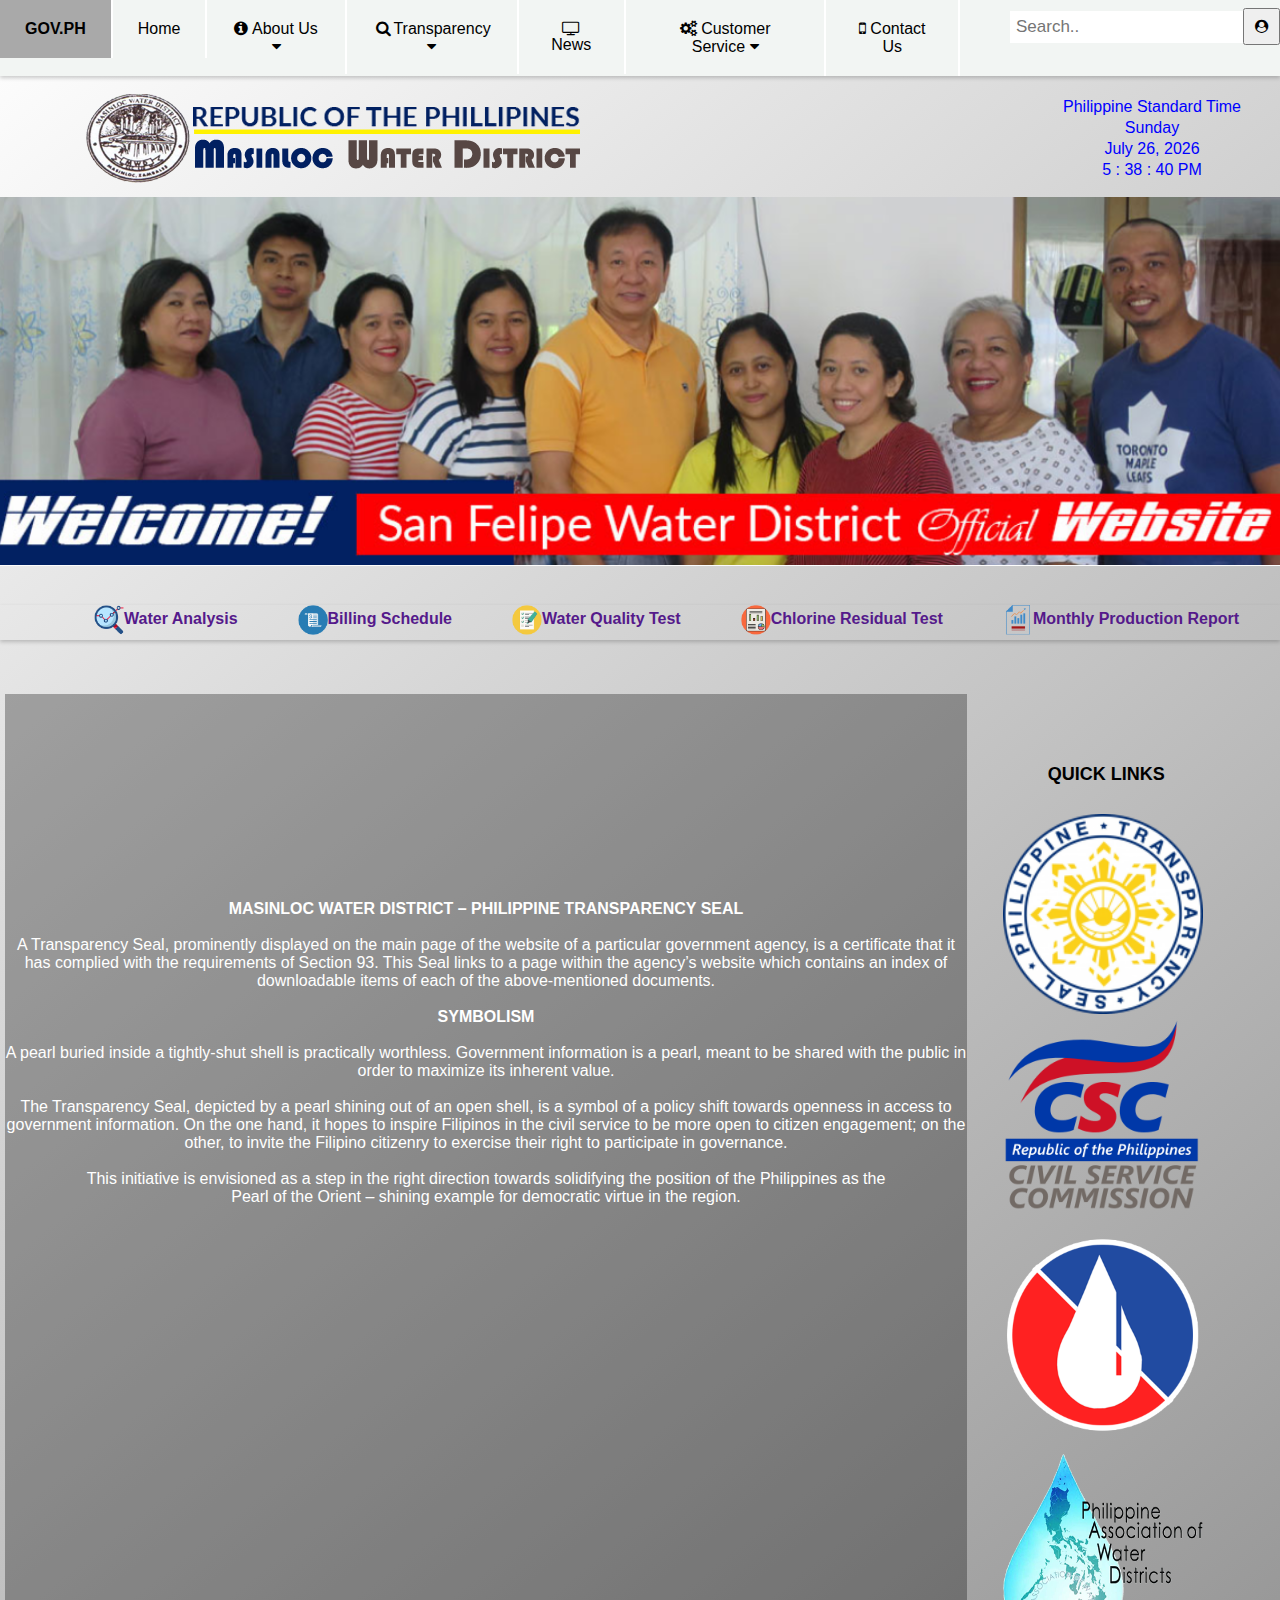
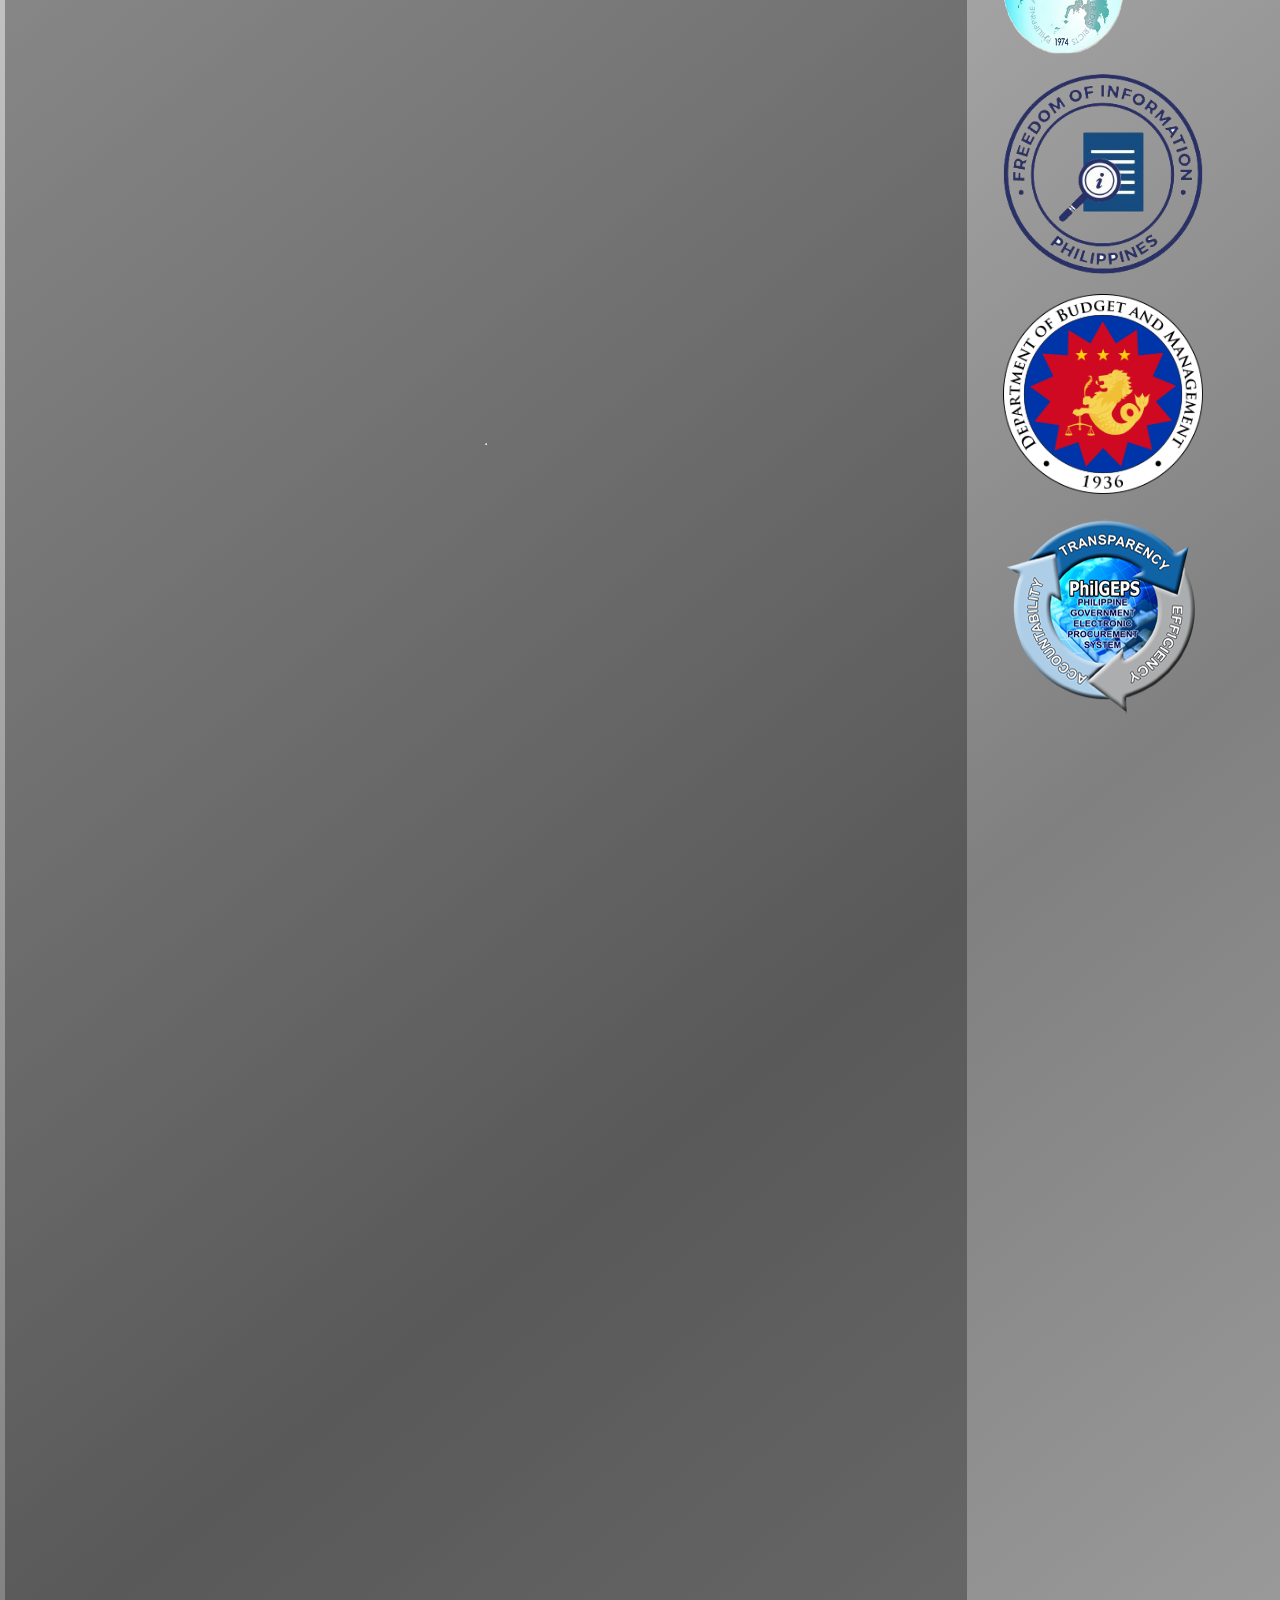
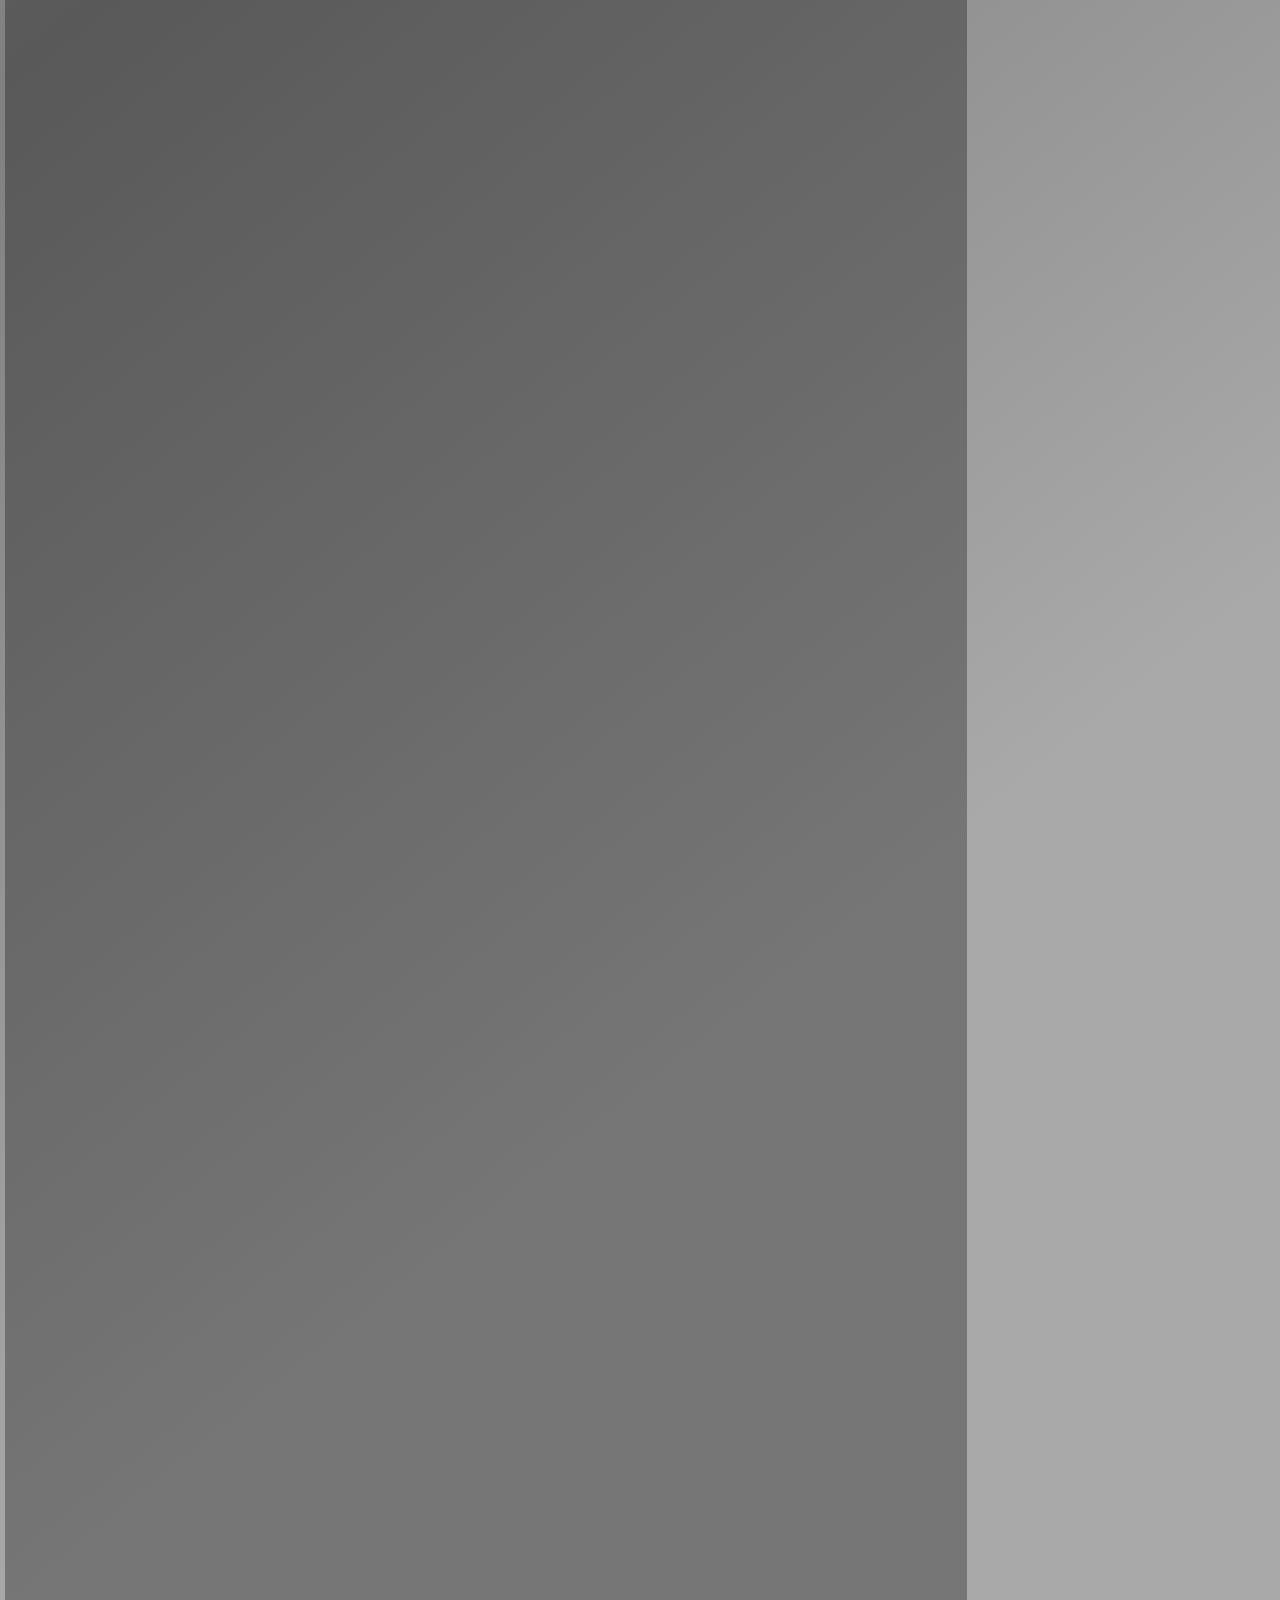
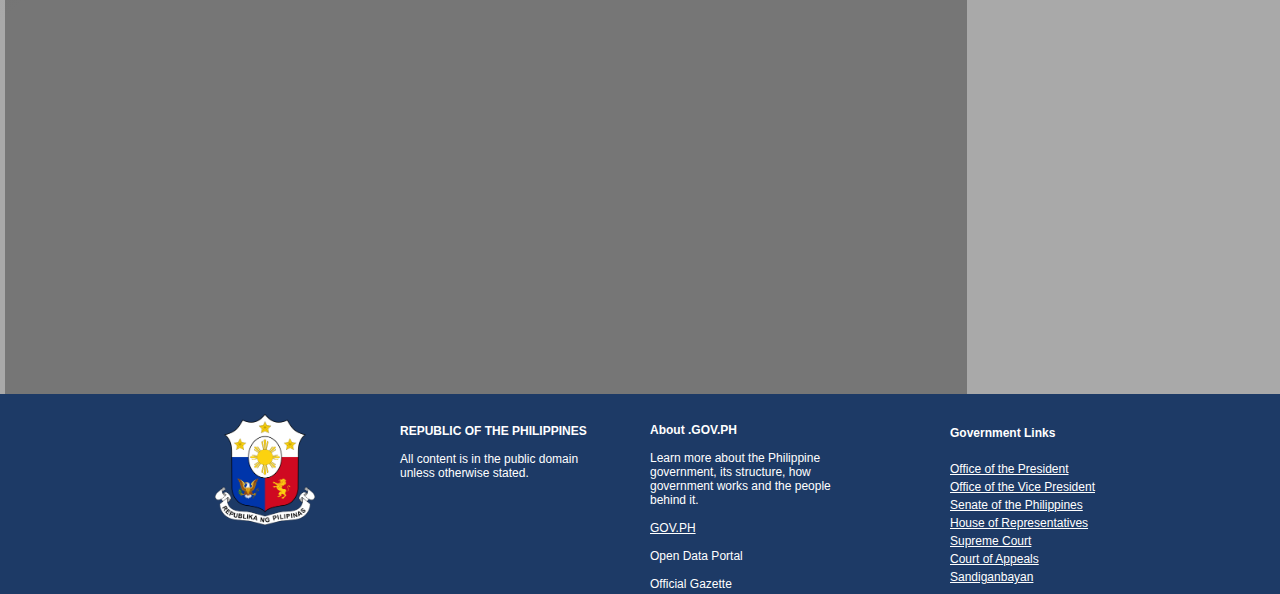
==== index.html @ abfbe665 "First Commit" ====
<html>
<head>
	<title>San Felipe Water District</title> 
  <meta name="viewport" content="width=device-width, initial-scale=1">
	<link rel="stylesheet" type="text/css" href="style.css">
  <link rel="stylesheet" href="https://cdnjs.cloudflare.com/ajax/libs/font-awesome/4.7.0/css/font-awesome.min.css">
</head>
<body> 
	
		<div class = "menu" id = "mymenu">
     		<ul>
				<li><a href="gov.com.ph"><b>GOV.PH</b></a></li>
        <li><a href="home.html">Home</a></li>
        <li class = "aumenu"><a  href="#Transparency" ><i class="fa fa-info-circle"></i> About Us <i class="fa fa-caret-down"></i></a>
                <ul class="dropdown">
                  <li><a href="#AboutUs">Mission and Vision</a></li>
                  <li><a href="#AboutUs">Organizational Structure</a></li>
                  <li><a href="#AboutUs">Board of Directors</a></li>
                </ul>
                </li>
				<li class="trans"><a href="#Transparency"><i class="fa fa-fw fa-search"></i>Transparency <i class="fa fa-caret-down"></i></a>
                <ul class="dropdown2">
                  <li><a href="#AboutUs">Citizen's Charter</a></li>
                  <li><a href="#AboutUs">Rules and Regultions</a></li>
                </ul>
        </li>
				<li><a href="#News"><i class="fa fa-tv"></i> News</a></li>
        <li class="cs"><a href="#CustomerService"><i class="fa fa-cogs"></i> Customer Service <i class="fa fa-caret-down"></i></a>
          <ul class="dropdown3">
                  <li><a href="#AboutUs">Application</a></li>
                  <li><a href="#AboutUs">Billing and Connection</a></li>
                  <li><a href="#AboutUs">Availability of Services</a></li>
                  <li><a href="#AboutUs">Complaints/Reports</a></li>
                  <li><a href="#AboutUs">Water Rates</a></li>
                </ul>
        </li>
        <li><a href="#ContactUs"><i class="fa fa-mobile"></i> Contact Us</a></li>
				<li><div class="search-container">
    <form action="">
      <input type="text" placeholder="Search.." name="search"></li>
      <li><button class="butt" type="submit" ><i class="fa fa-user-circle"></i></button></li>
    </form>
  </div>
			</ul>
	 </div>
   <br>
   <div>
    <div class = "logo"><img src="img/logomwd.png"></div>      
  <div class="td">Philippine Standard Time<div id=da></div><div id=dt></div><div id=time></div>
   </div> </div>
   <br>          
<div class="slideshow-container">
<div class="mySlides fade">
  <img src="img/pic1.png" style="width:100%">
</div>
<div class="mySlides fade">
  <img src="img/pic2.png" style="width:100%">
</div>
<div class="mySlides fade">
  <img src="img/pic3.png" style="width:100%">
</div>
</div>
</div>
<br>
<br>
<br>
<br>
<br>
<br>
<div class= "icons">
    <ul>
    <li><a href=""><img src="img/analysis.png" width="30" height="30" class = "iconsm"><b>Water Analysis</b></a></li>
    <li><a href=""><img src="img/billing.png" width="30" height="30"class = "iconsm"><b>Billing Schedule</b></a></li>
    <li><a href=""><img src="img/analysis1.png" width="30" height="30"class = "iconsm"><b>Water Quality Test</b></a></li>
   <li><a href=""><img src="img/analysis3.png" width="30" height="30"class = "iconsm"><b>Chlorine Residual Test</b></a></li>
    <li><a href=""><img src="img/report.png" width="30" height="30"class = "iconsm"><b>Monthly Production Report</b></a></li><ul>
  </div>
<br><br><br>

 <div>
<div class="ql"><b>QUICK LINKS</b></div>
<div><img src="img/trans.png" width="200" height="200" class = "transc"></div>
 <div class ="sidelogos">
  <ul>
  <li><a href="http://www.csc.gov.ph/"><img src="img/csc.png" alt="" class="right-img1" height="200" width="200"></a></li>
  <li><a href="https://lwua.gov.ph/"><img src="img/lwua.png" alt="" class="right-img2"  height="200" width="200"></a></li>
  <li><a href="http://www.pawd.gov.ph/"><img src="img/pawd.png" alt="" class="right-img3"  height="200" width="200"></a></li>
  <li><a href="https://www.foi.gov.ph/"><img src="img/foi.png" alt="" class="right-img4"  height="200" width="200"></a></li>
  <li><a href="https://www.dbm.gov.ph/"><img src="img/dbm.png" alt="" class="right-img5"  height="200" width="200"></a></li>
  <li><a href="https://www.philgeps.gov.ph/"><img src="img/philgeps.png" alt="" class="right-img6"  height="200" width="200"></a></li>
  <ul>
</div>

  <section id="Transparency" class = "box">

    <div class="a">
  <p><br><strong>MASINLOC WATER DISTRICT </span></span>&ndash; PHILIPPINE TRANSPARENCY SEAL</strong><br><br>A Transparency Seal, prominently displayed on the main page of the website of a particular government agency, is a certificate that it has complied with the requirements of Section 93.  This Seal links to a page within the agency’s website which contains an index of downloadable items of each of the above-mentioned documents.<br><br></p>


      
  <p><strong>SYMBOLISM</strong><br><br>A pearl buried inside a tightly-shut shell is practically worthless. Government information is a pearl, meant to be shared with the public in order to maximize its inherent value.<br><br>

  The Transparency Seal, depicted by a pearl shining out of an open shell, is a symbol of a policy shift towards openness in access to government information. On the one hand, it hopes to inspire Filipinos in the civil service to be more open to citizen engagement; on the other, to invite the Filipino citizenry to exercise their right to participate in governance.<br><br>

  This initiative is envisioned as a step in the right direction towards solidifying the position of the Philippines as the <br>Pearl of the Orient – shining example for democratic virtue in the region.</p>
    </div>




  </section>
  <section id="AboutUs" class = "box"> 
<hr>
      
 	</section>
 	<section id="News"class = "box"> 
   
  </section>
   <section id="CustomerService"class = "box">
    
  </section>
  <section id="ContactUs"class = "box">
    
  </section>
   </div>  
  <div class="footer">
  <div><img src="img/rp_seal.png" class="rpseal"></div>
    <div class="rptext"><b>REPUBLIC OF THE PHILIPPINES</b><br><br>All content is in the public domain<br>unless otherwise stated.<br></div>
  <div class="aboutgov"><b>About .GOV.PH</b><br><br>Learn more about the Philippine <br>government, its structure, how <br>government works and the people <br>behind it.<br><br><a href="gov.ph">GOV.PH</a><br><br>Open Data Portal<br><br>Official Gazette
  </div>
  <div class="gl"><b>Government Links</b><br><br>
    <a href="op-proper.gov.ph">Office of the President</a><br>
    <a href="ovp.gov.ph">Office of the Vice President</a><br>
    <a href="senate.gov.ph">Senate of the Philippines</a><br>
    <a href="congress.gov.ph">House of Representatives</a><br>
    <a href="sc.judiciary.gov.ph">Supreme Court</a><br>
    <a href="ca2.judiciary.gov.ph">Court of Appeals</a><br>
    <a href="sample">Sandiganbayan</a><br>
  </div>
</div>
 




</body>
<script>
var slideIndex = 0;
showSlides();
window.onscroll = function() {myFunction()};
var header = document.getElementById("mymenu");
var sticky = header.offsetTop;
function myFunction() {
  if (window.pageYOffset > sticky) {
    header.classList.add("sticky");
  } else {
    header.classList.remove("sticky");
  }
}



function showSlides() {
  var i;
  var slides = document.getElementsByClassName("mySlides");
  var dots = document.getElementsByClassName("dot");
  for (i = 0; i < slides.length; i++) {
    slides[i].style.display = "none";  
  }
  slideIndex++;
  if (slideIndex > slides.length) {slideIndex = 1}    
  for (i = 0; i < dots.length; i++) {
    dots[i].className = dots[i].className.replace(" active", "");
  }
  slides[slideIndex-1].style.display = "block";  
  setTimeout(showSlides, 3000); // Change image every 3 seconds
}

function clock(){
  var date=new Date();
  var weekday=date.getDay();
  var year=date.getYear();
  var month=date.getMonth();
  var day=date.getDate();
  var hour=date.getHours();
  var minute=date.getMinutes();
  var second=date.getSeconds();
  var days=new Array ('Sunday','Monday','Tuesday','Wednesday','Thursday','Friday','Saturday' );var months=new Array('January','February','March','April','May','June','July','August','September','October','November','December');
  var monthname=months[month];
  var dayname=days[weekday];
  var ap;if(year<1000){year=year+1900} if(hour>=12){hour=hour-12;ap='PM'}else{ap='AM'} if(minute<10){minute='0'+minute} if(second<10){second='0'+second};

document.getElementById('da').innerHTML=dayname;
document.getElementById('time').innerHTML=hour+' : '+ minute +' : '+second+' ' +ap; 
document.getElementById('dt').innerHTML=monthname+' '+day+', '+year;
setTimeout('clock()',1000 )}
window.onload=function(){clock()}

</script>
</html>
---- style.css ----
*{
	margin: 0; 
	padding: 0; 
	font-family: sans-serif;
	scroll-behavior: smooth;
  box-sizing: border-box; /* slider */

}
body{ 
   background-size: 80%;
   background: linear-gradient(141deg, white 0%, grey 51%, darkgrey 75%);
   
}

.menu .search-container button {
  float: right;
  padding: 10px 10px;
  margin-top: 8px;
  margin-right: 16px;
  background: #ddd;
  font-size: 17px;
  border: none;
  cursor: pointer;

}
.menu .search-container {
  float: right;
  padding-left: 50px;

}

.menu input[type=text] {
  padding: 6px;
  margin-top: 11px;
  font-size: 17px;
  border:none;
}
.logo img{
  margin-left: 5%
}

.Header{ 

	padding: 5px;
  margin-bottom: 0%;
  text-align: center;


}
.Header li{
  list-style: none;


}
.menu {
  background-color: #f2f5f3;
  background-position: center;
  text-align: center;
  width: 100%;
  z-index: 1;
  box-shadow: 0 2px 4px 0 rgba(0,0,0,.2);

}
.menu ul{
  display: inline-flex;
  list-style: none;

}
.menu a {
  display: block;
  color: black;
  text-align: center;
  padding: 20px 25px;
  text-decoration: none;
  border-right:solid 2px white;
  border-left: :solid 2px white;
}
.menu a:hover {
  background-color: darkgrey;
  color: black;
}


.menu ul li ul {
  visibility: hidden;
  background-color: #f2f5f3;
  position: fixed;
  margin-top: 0rem;
  left: 0;
  z-index: 1; 
  box-shadow: 0 2px 4px 0 rgba(0,0,0,.2);
}

.menu li.aumenu:hover > ul,
ul li ul:hover {
  visibility: visible;
  opacity: 1;
  display: inline-block;
  left: 142px;
}
.menu li.trans:hover > ul,
ul li ul:hover {
  visibility: visible;
  opacity: 1;
  display: inline-block;
  left: 320;
}
.menu li.cs:hover > ul,
ul li ul:hover {
  visibility: visible;
  opacity: 1;
  display: inline-block;
  left: 665px;
}


.mySlides {display: none;}
img {vertical-align: middle;}

/* Slideshow container */
.slideshow-container {
  max-width: cover;
  height: 300px;
  position: relative;
  margin: auto;
}
.icons{
  vertical-align: middle;
  box-shadow: 0 2px 4px 0 rgba(0,0,0,.2);
  padding-bottom: 5px;
}
.icons ul{ 
  list-style: none;
  position: relative;
  left: 5%; 
  display: inline-flex;


}
.icons a:link{
  text-decoration: none;
  padding: 5px 30px;
  

}


.active {
  background-color: #717171;
}

/* Fading animation */
.fade {
  -webkit-animation-name: fade;
  -webkit-animation-duration: 1.5s;
  animation-name: fade;
  animation-duration: 1.5s;
}

@-webkit-keyframes fade {
  from {opacity: .4} 
  to {opacity: 1}
}

@keyframes fade {
  from {opacity: .4} 
  to {opacity: 1}
}

/* On smaller screens, decrease text size */
@media only screen and (max-width: 300px) {
  .text {font-size: 11px}
}




.sticky{
  position: fixed;
  top: 0;
  width: 100%
  background-color:black;
}
.footer{
  position: relative;
  padding-top: 20px;
   left: 0;
   bottom: 0;
   height: 200px;
   width: 100%;
   background-color: #1d3a66;
   color: white;
   text-align: center;
}
.rpseal{
  width: 100px;
  margin-left: -750px;
  margin-bottom: -120px;
}
.rptext{
  text-align: left;
  margin-left: 400px;
  margin-top: 10px;
  font-size: 12;

}
.aboutgov{
  text-align: left;
  margin-left: 650px;
  font-size: 12;
  margin-top: -57px;
}
.gl{
  text-align: left;
  margin-left: 950px;
  font-size: 12;
  margin-top: -167px;
  color: white;
  line-height: 1.5;

}
.footer a:link{
color: white;
}
section {
  display: flex;
  flex-direction: column;
  align-items: center;
  justify-content: center;
  text-align: center;
  width: 100%;
  height: 100vh;
  scroll-behavior: initial;

}

section#AboutUs {
   
    
}
section#Transparency {
    

}
section#News {
    
    
}
section#CustomerService {
	
   
}
section#ContactUs{
  
    
}
.box{
  width: 962px;
  height:100%;
  background: rgba(0, 0, 0, 0.3);
  text-align: center;
  margin-left: 5px;
  color: white;
  font-family: 'Century Gothic',sans-serif;
 
}

.ql{
  font-size: 18;
  position: absolute;
  right: 9%;
  margin-top: 70px;
}


.transc{
  position: absolute;
  right: 6%;
  margin-top: 120px;
}
.sidelogos{
  position: absolute;
  display: inline-flex;
  right: 6%;
  margin-top: 320px;
}
.sidelogos li{
  list-style: none;
  padding-bottom: 20px;
}

.a{
 margin-top: -200px;
}

.butt{
    padding: 10px 10px;
    margin-top: 8px;

}

#da,#dt,#time{
  text-align:center;
  font-size: 16px;
  font-style: bold;
  margin-top: 3px;
  }
 .td{
  margin-top: -85px;
  margin-left: 80%;
  color: blue;
  text-align: center;
 }
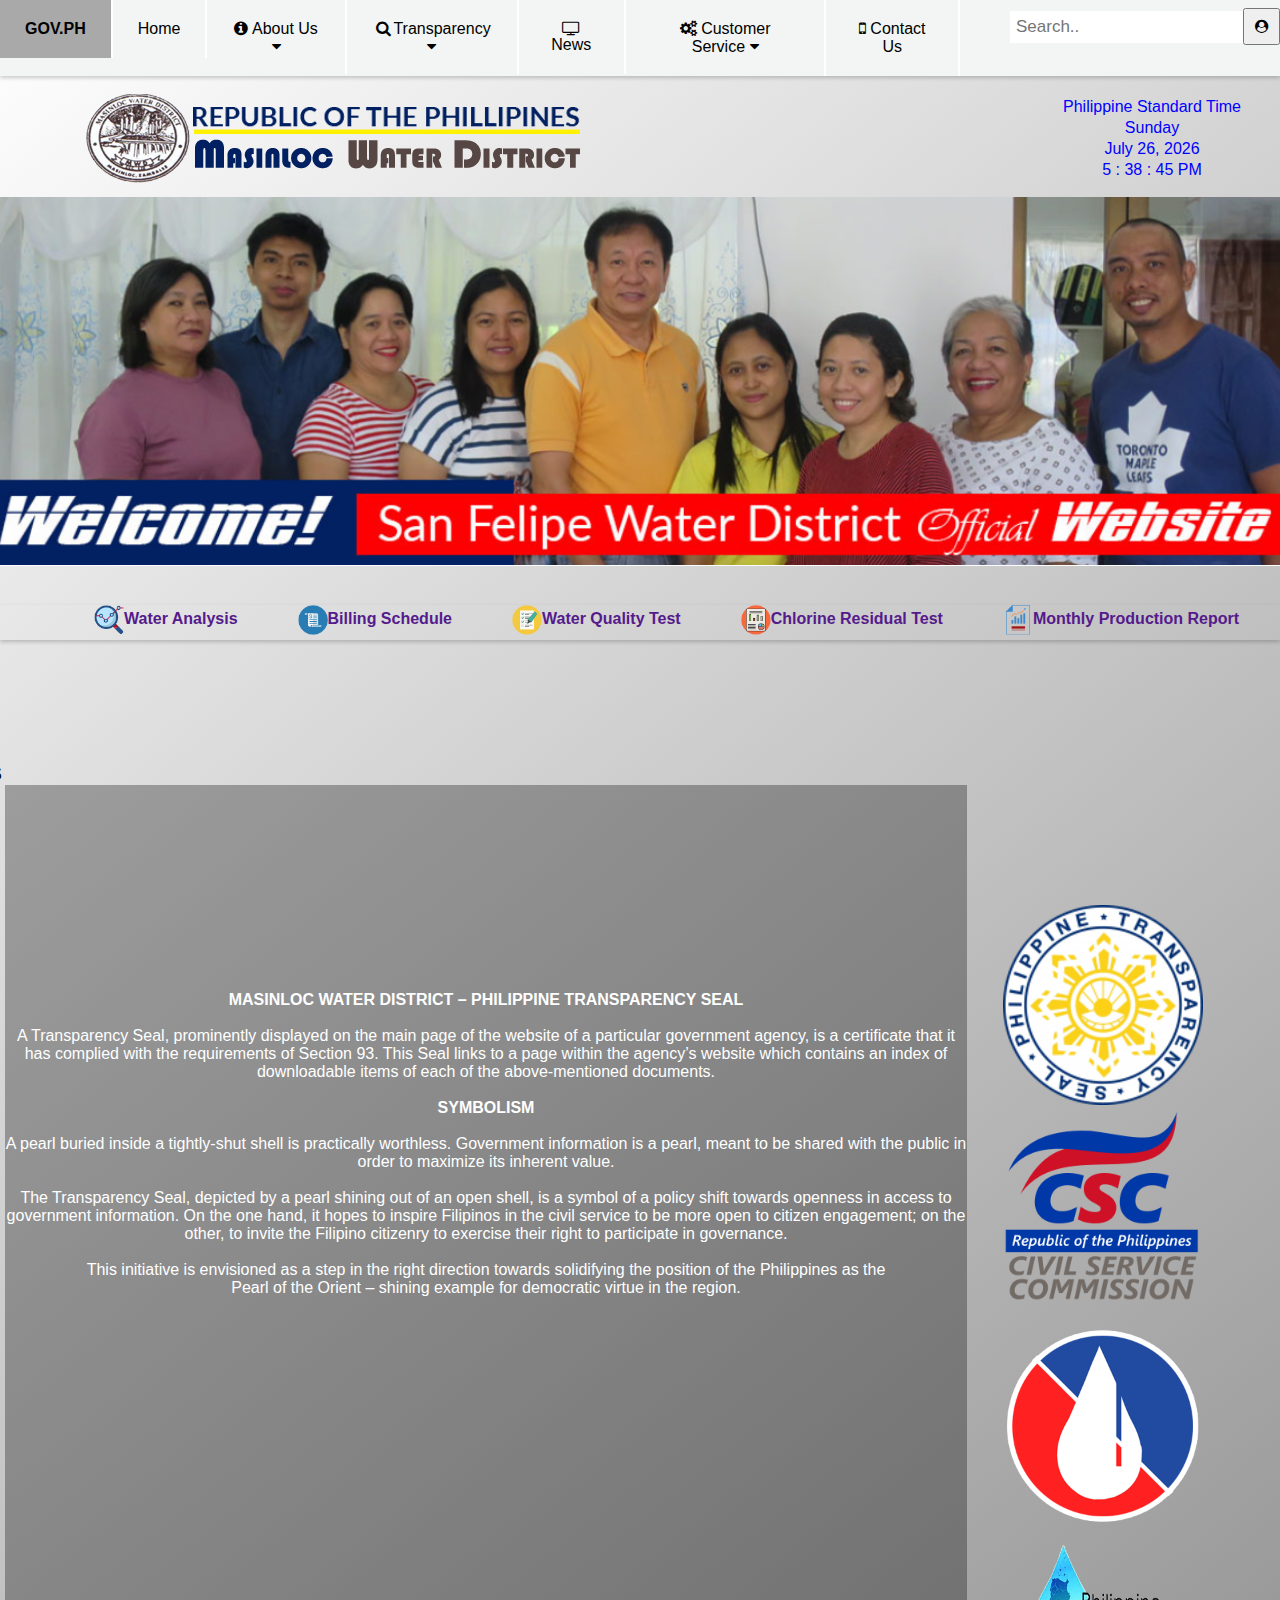
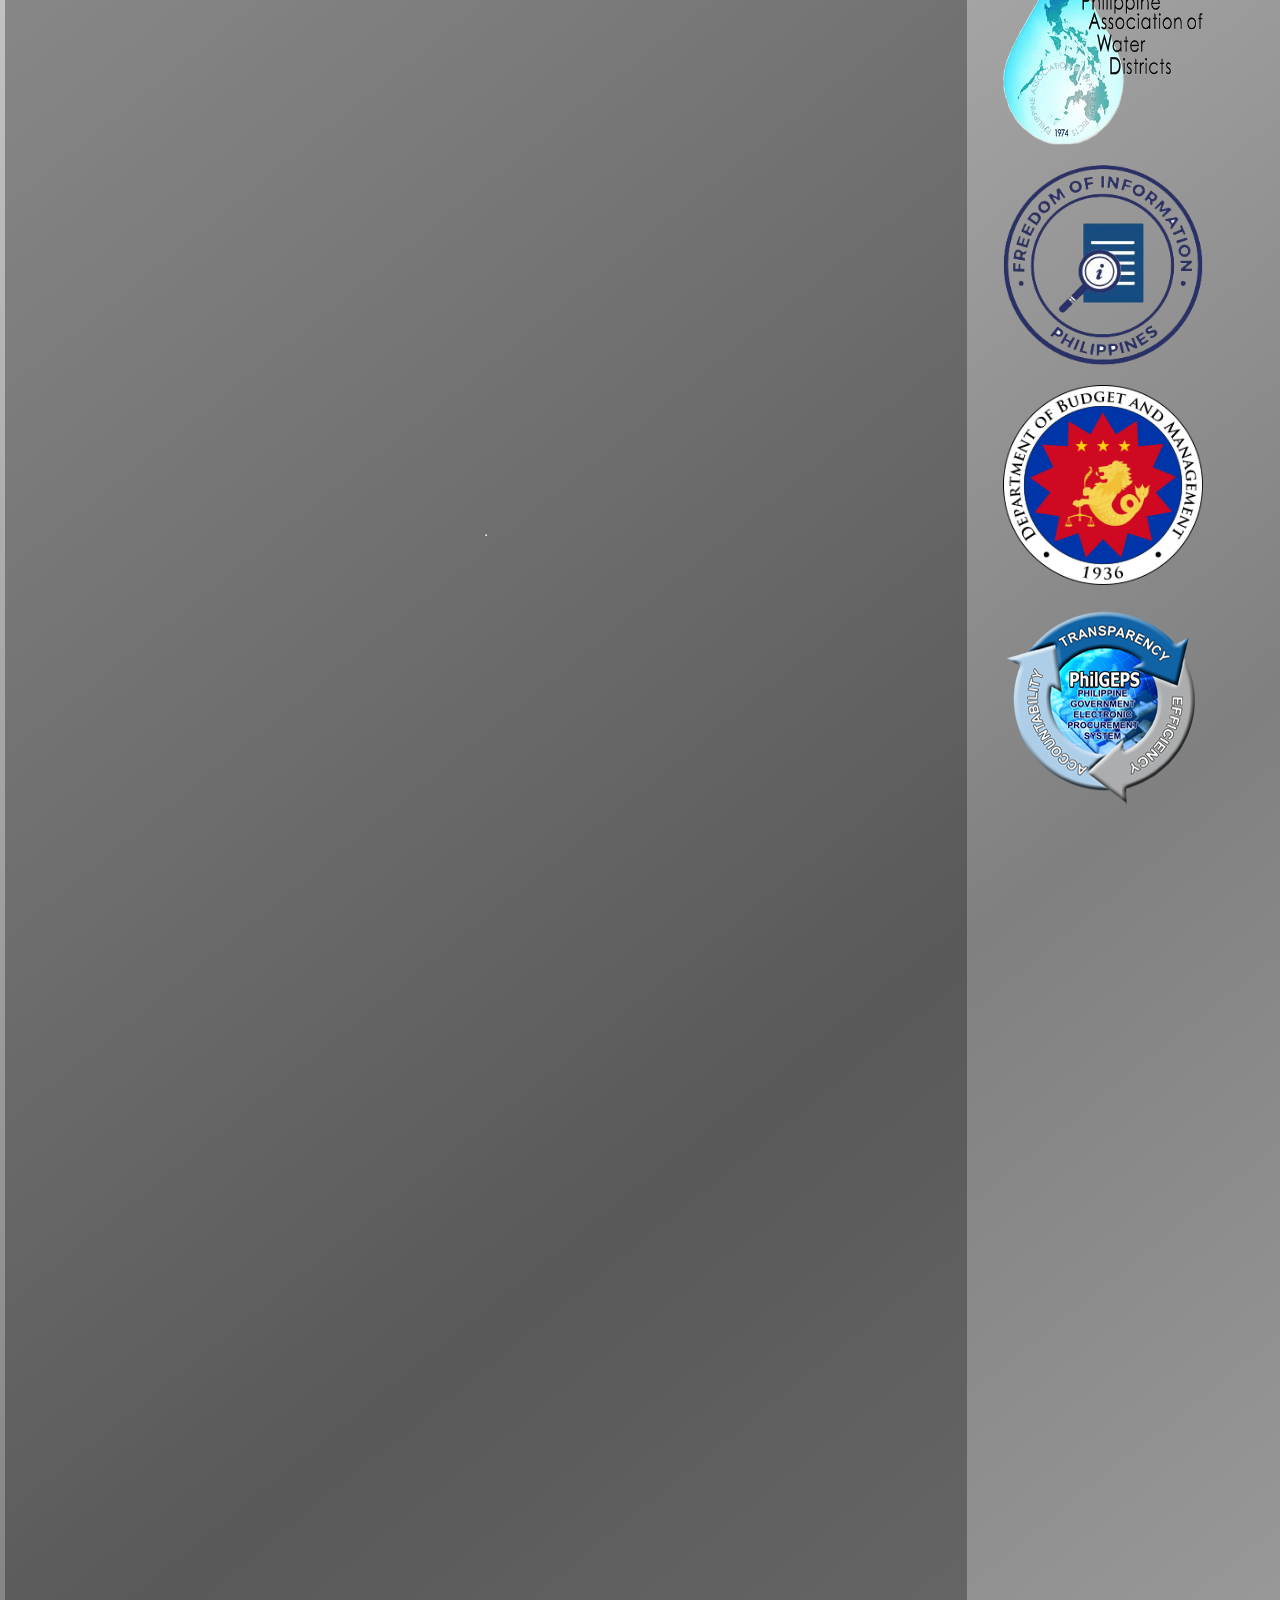
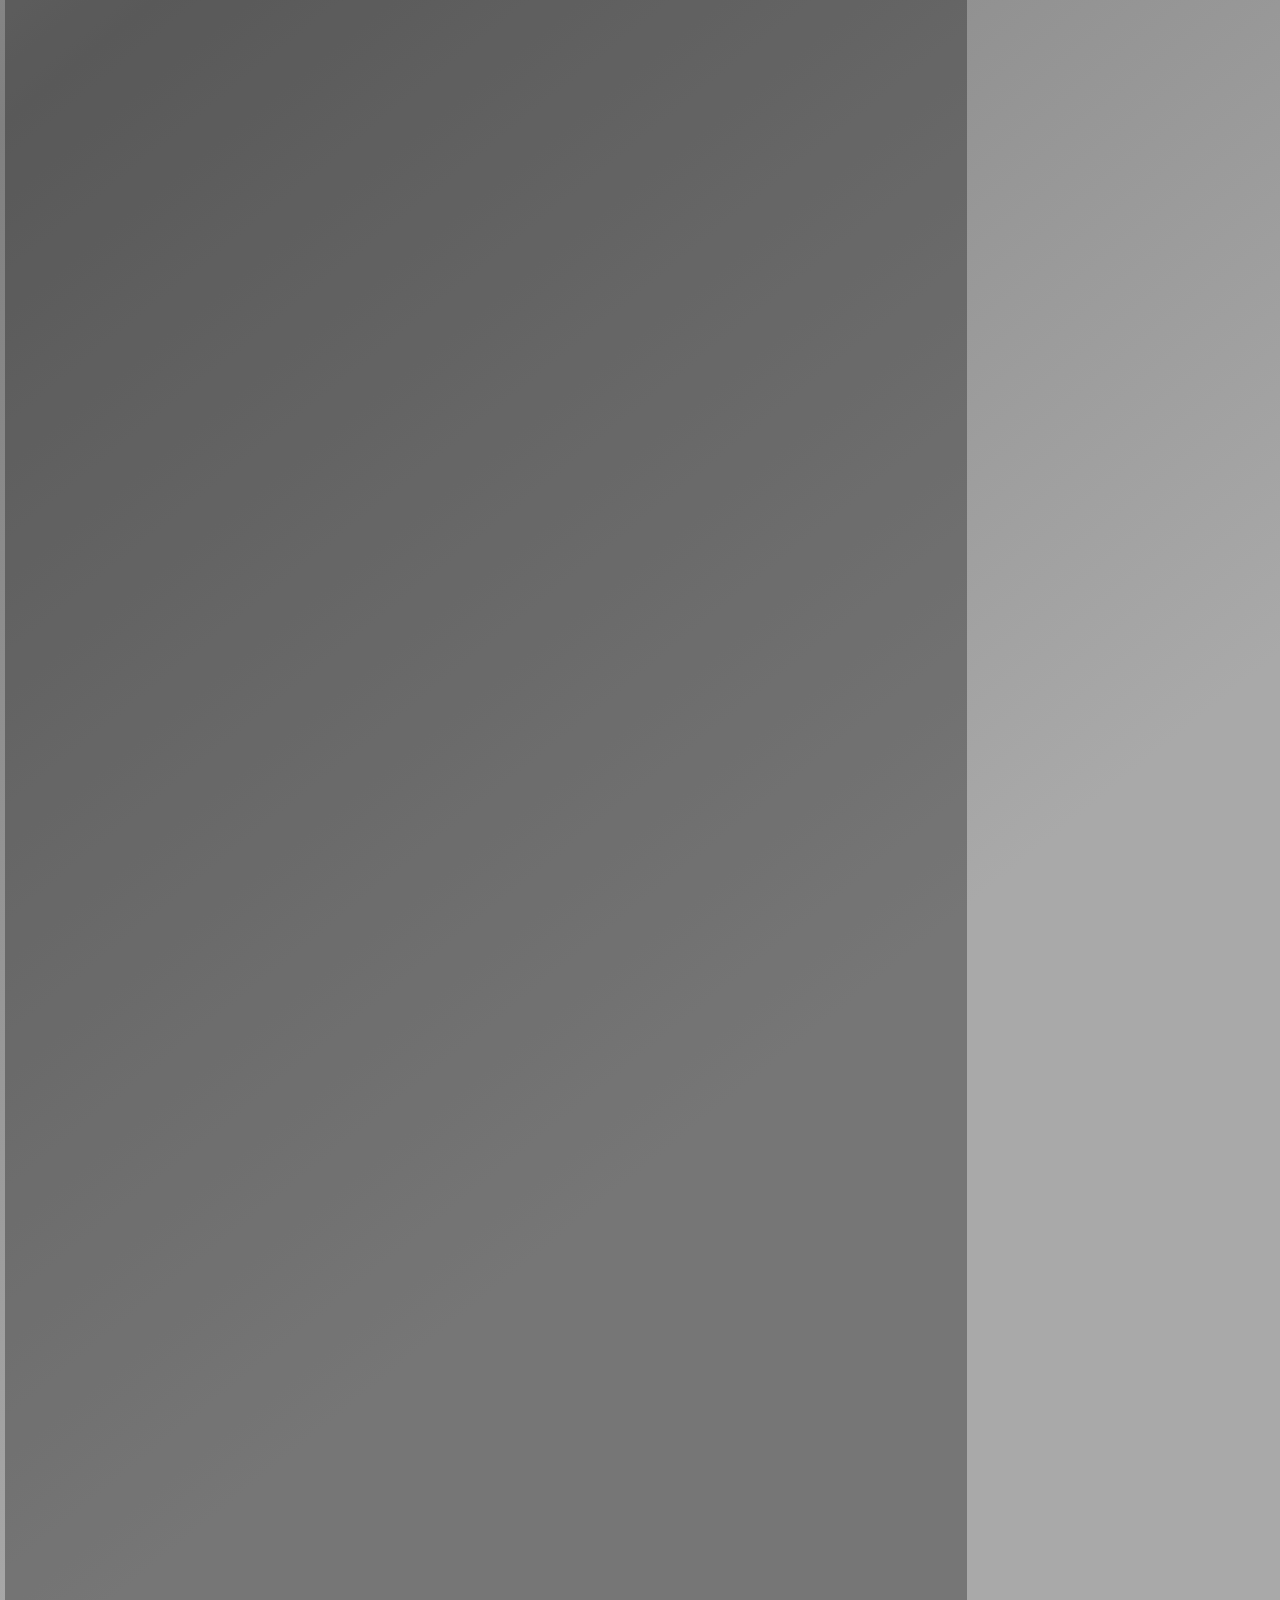
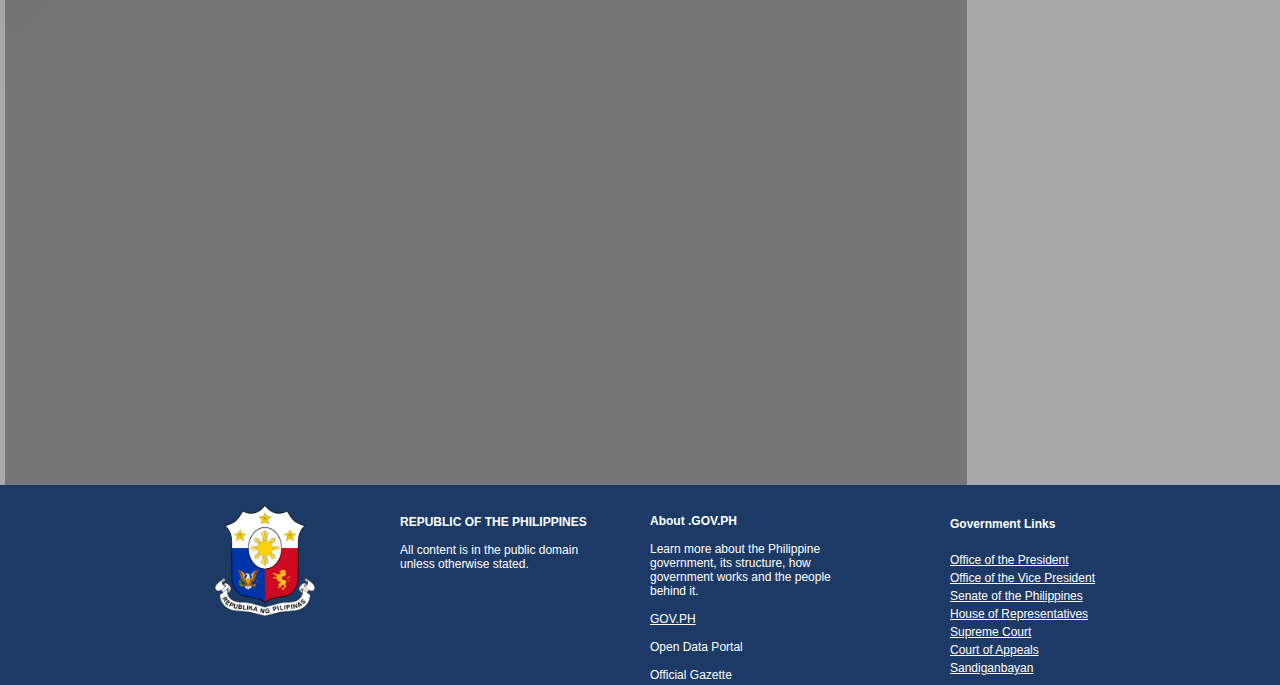
==== commit fdb5f7d7: "5212021" ====
--- a/index.html
+++ b/index.html
@@ -10,7 +10,7 @@
 		<div class = "menu" id = "mymenu">
      		<ul>
 				<li><a href="gov.com.ph"><b>GOV.PH</b></a></li>
-        <li><a href="home.html">Home</a></li>
+        <li><a href="index.html">Home</a></li>
         <li class = "aumenu"><a  href="#Transparency" ><i class="fa fa-info-circle"></i> About Us <i class="fa fa-caret-down"></i></a>
                 <ul class="dropdown">
                   <li><a href="#AboutUs">Mission and Vision</a></li>
--- a/style.css
+++ b/style.css
@@ -267,7 +267,7 @@
 
 .ql{
   font-size: 18;
-  position: absolute;
+  position: relative;
   right: 9%;
   margin-top: 70px;
 }
